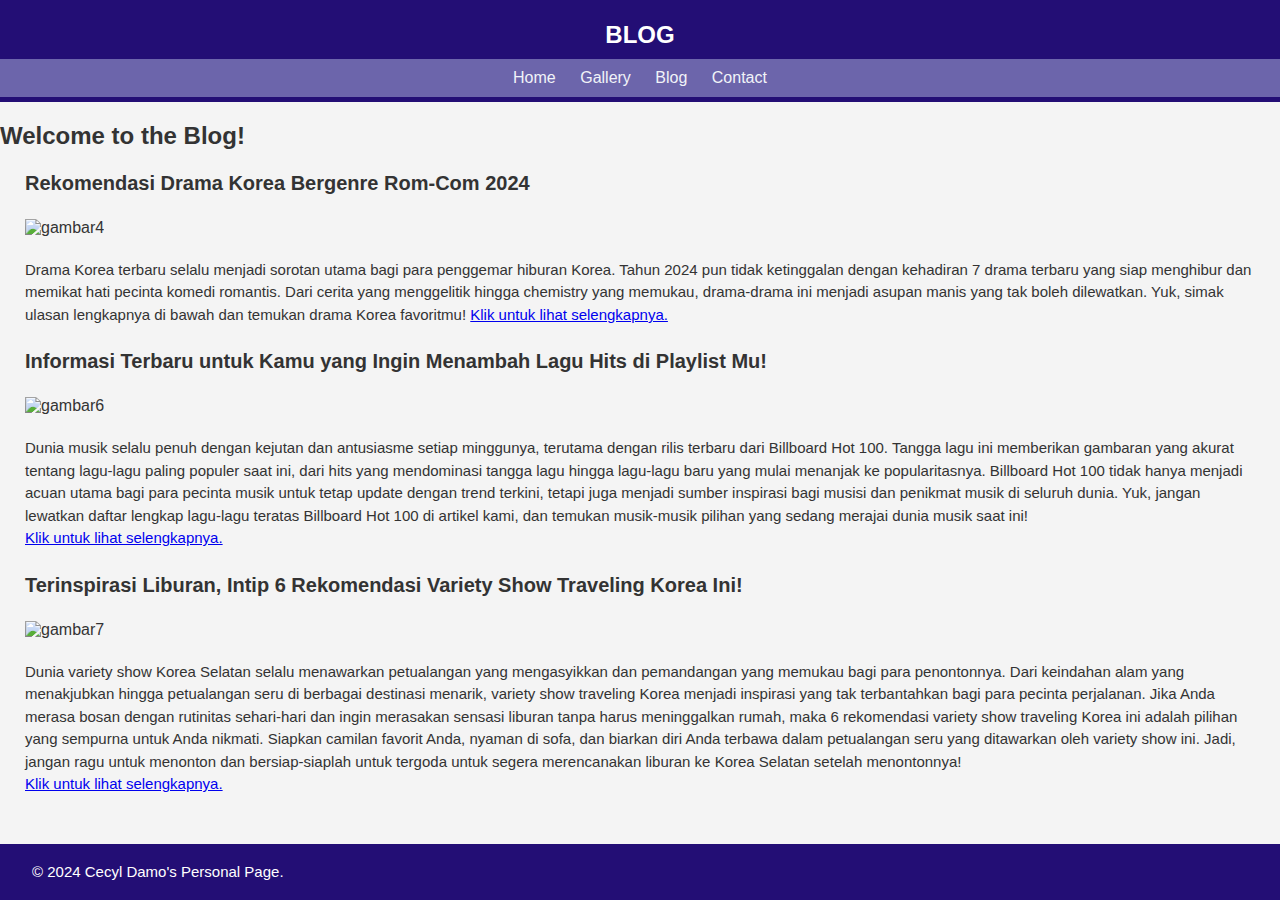
==== blog.html @ 4742f6d7 "telah melakukan perubahan pada blog.html" ====
<!DOCTYPE html>
<html lang="en">
<head>
    <meta charset="UTF-8">
    <meta name="viewport" content="width=device-width, initial-scale=1.0">
    <title>My Portfolio</title>
    <style>
        body {
            font-family: Arial, sans-serif;
            margin: 0;
            padding: 0;
            background-color: #f4f4f4;
            color: #333;
        }

        header {
            background-color: rgb(35, 14, 117);
            color: #fff;
            text-align: center;
            padding: 5px 0;
        }

        nav {
            background-color: rgb(108, 101, 171);
            text-align: center;
            padding: 10px 0;
        }

        nav a {
            color: rgb(241, 243, 248);
            text-decoration: none;
            margin: 0 10px;
        }

        footer {
            background-color: rgb(35, 14, 117);
            color: #fff;
            text-align: left;
            padding: 0 7px;
            position: fixed;
            bottom: 0;
            width: 100%;
        }
        
        h1 {
            font-size: 24px;
            margin-bottom: 10px;
        }

        h3 {
            font-size: 20px;
            text-align: left;
            padding: 2px 25px;
        }
    
        p {
            font-size: 15px;
            line-height: 1.5;
            padding: 2px 25px;
        }

        img {
            width: 700px;
            margin-top: 2px;
            margin-bottom: 5px;
            margin-left: 25px;
            margin-right: 20px;
        }

        .blog article {
            margin-bottom: 20px;
        }
    </style>
</head>
<body>

    <header>
        <section id="blog">
            <h1>BLOG</h1>
            <nav>
                <a href="index.html">Home</a>
                <a href="gallery.html">Gallery</a>
                <a href="blog.html">Blog</a>
                <a href="contact.html">Contact</a>
            </nav>
        </section>
    </header>

<main>
        <div class="blog">
            <h2>Welcome to the Blog!</h2>
            <article>
                <h3>Rekomendasi Drama Korea Bergenre Rom-Com 2024</h3>
                <img src="img/gambar4.jpeg" alt="gambar4">
                <p>Drama Korea terbaru selalu menjadi sorotan utama bagi para penggemar hiburan Korea. Tahun 2024 pun tidak ketinggalan dengan kehadiran 7 drama terbaru yang siap menghibur dan memikat hati pecinta komedi romantis. Dari cerita yang menggelitik hingga chemistry yang memukau, drama-drama ini menjadi asupan manis yang tak boleh dilewatkan. Yuk, simak ulasan lengkapnya di bawah dan temukan drama Korea favoritmu! <a href="https://wolipop.detik.com/entertainment-news/d-7183924/7-drama-korea-terbaru-2024-asupan-manis-buat-pecinta-komedi-romantis">Klik untuk lihat selengkapnya.</a></p>
            </article>
            <article>
                <h3>Informasi Terbaru untuk Kamu yang Ingin Menambah Lagu Hits di Playlist Mu!</h3>
                <img src="img/gambar6.png" alt="gambar6">
                <p>Dunia musik selalu penuh dengan kejutan dan antusiasme setiap minggunya, terutama dengan rilis terbaru dari Billboard Hot 100. Tangga lagu ini memberikan gambaran yang akurat tentang lagu-lagu paling populer saat ini, dari hits yang mendominasi tangga lagu hingga lagu-lagu baru yang mulai menanjak ke popularitasnya. Billboard Hot 100 tidak hanya menjadi acuan utama bagi para pecinta musik untuk tetap update dengan trend terkini, tetapi juga menjadi sumber inspirasi bagi musisi dan penikmat musik di seluruh dunia. Yuk, jangan lewatkan daftar lengkap lagu-lagu teratas Billboard Hot 100 di artikel kami, dan temukan musik-musik pilihan yang sedang merajai dunia musik saat ini! <br> <a href="https://www.billboard.com/charts/hot-100/">Klik untuk lihat selengkapnya.</a></p>
            </article>
            <article>
                <h3>Terinspirasi Liburan, Intip 6 Rekomendasi Variety Show Traveling Korea Ini!</h3>
                <img src="img/gambar7.jpeg" alt="gambar7">
                <p>Dunia variety show Korea Selatan selalu menawarkan petualangan yang mengasyikkan dan pemandangan yang memukau bagi para penontonnya. Dari keindahan alam yang menakjubkan hingga petualangan seru di berbagai destinasi menarik, variety show traveling Korea menjadi inspirasi yang tak terbantahkan bagi para pecinta perjalanan. Jika Anda merasa bosan dengan rutinitas sehari-hari dan ingin merasakan sensasi liburan tanpa harus meninggalkan rumah, maka 6 rekomendasi variety show traveling Korea ini adalah pilihan yang sempurna untuk Anda nikmati. Siapkan camilan favorit Anda, nyaman di sofa, dan biarkan diri Anda terbawa dalam petualangan seru yang ditawarkan oleh variety show ini. Jadi, jangan ragu untuk menonton dan bersiap-siaplah untuk tergoda untuk segera merencanakan liburan ke Korea Selatan setelah menontonnya! <br> <a href="https://momsmoney.kontan.co.id/news/awas-bikin-pengen-liburan-tonton-6-rekomendasi-variety-show-traveling-korea-ini-yuk">Klik untuk lihat selengkapnya.</a>
                <br>
                <br>
                <br>
                </p>
            </article>
        </div>

</main>

<footer>
    <p>&copy; 2024 Cecyl Damo's Personal Page.</p>
</footer>

</body>
</html>
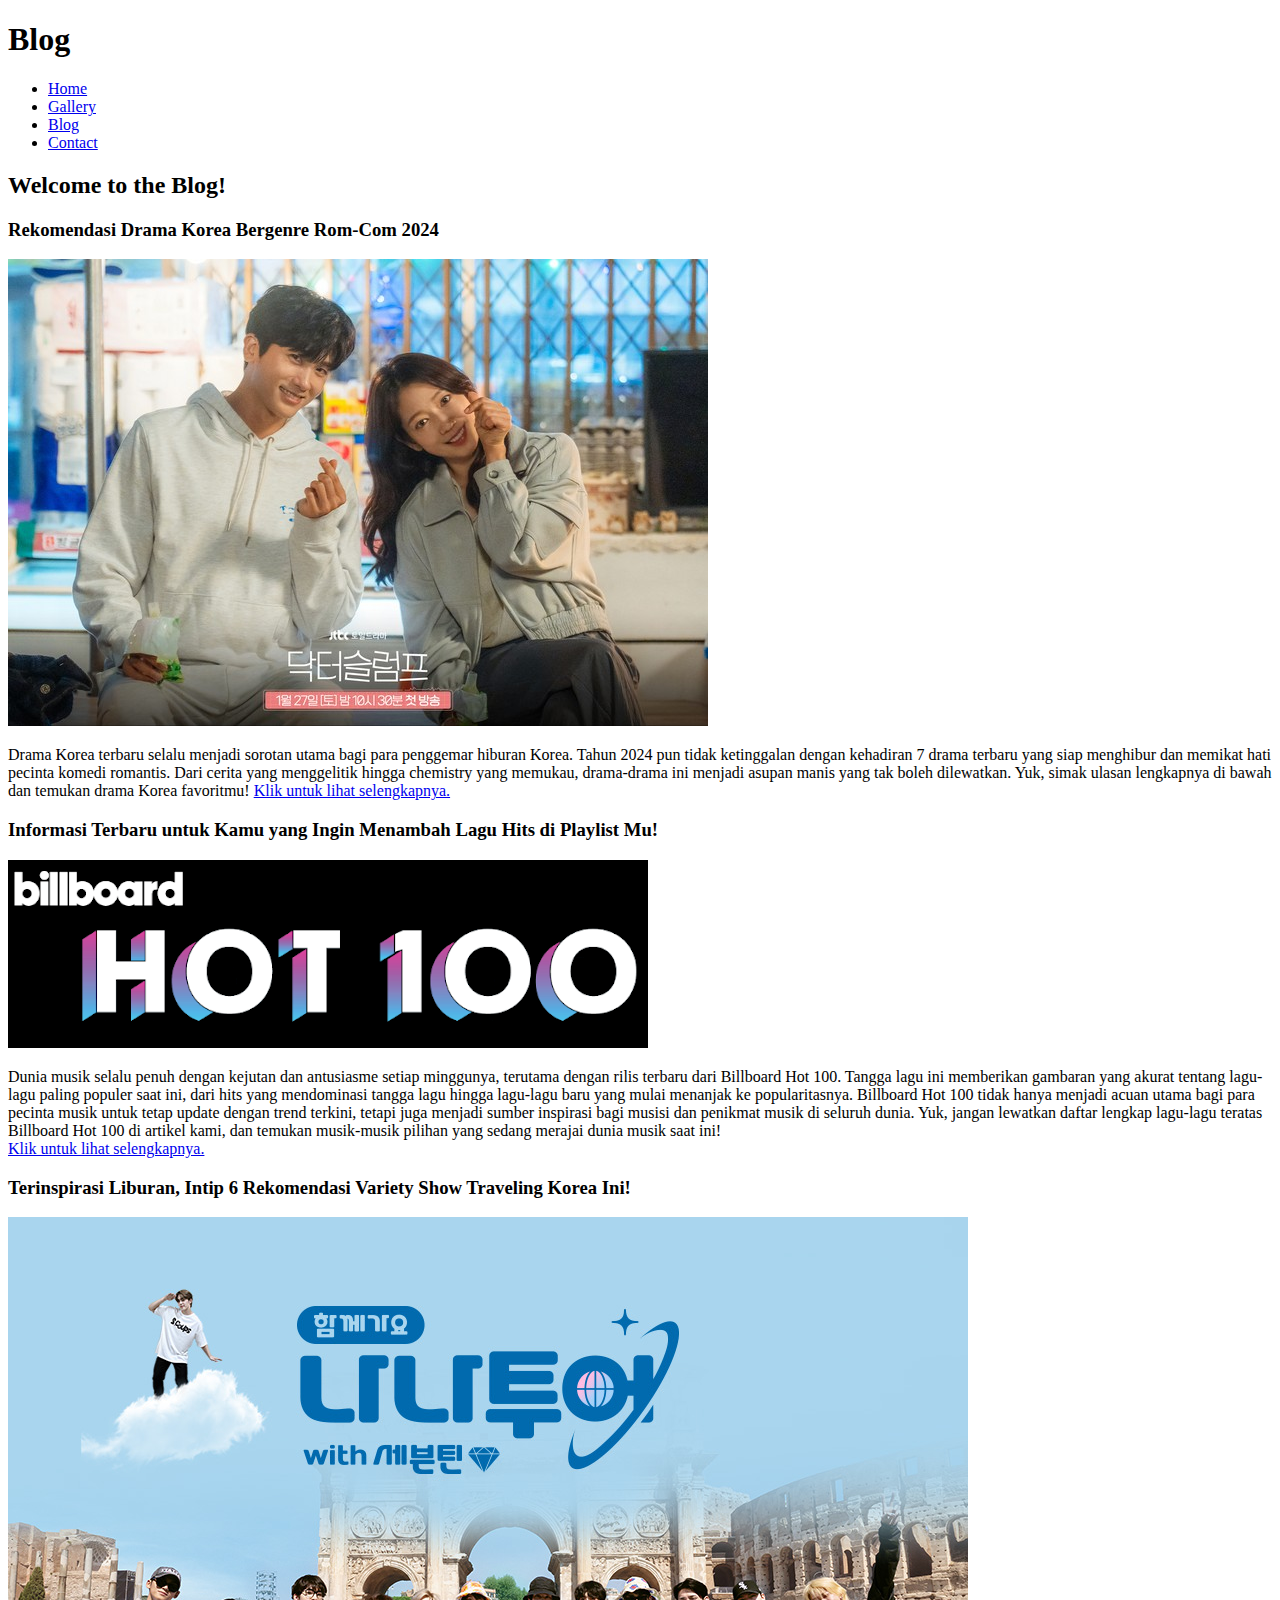
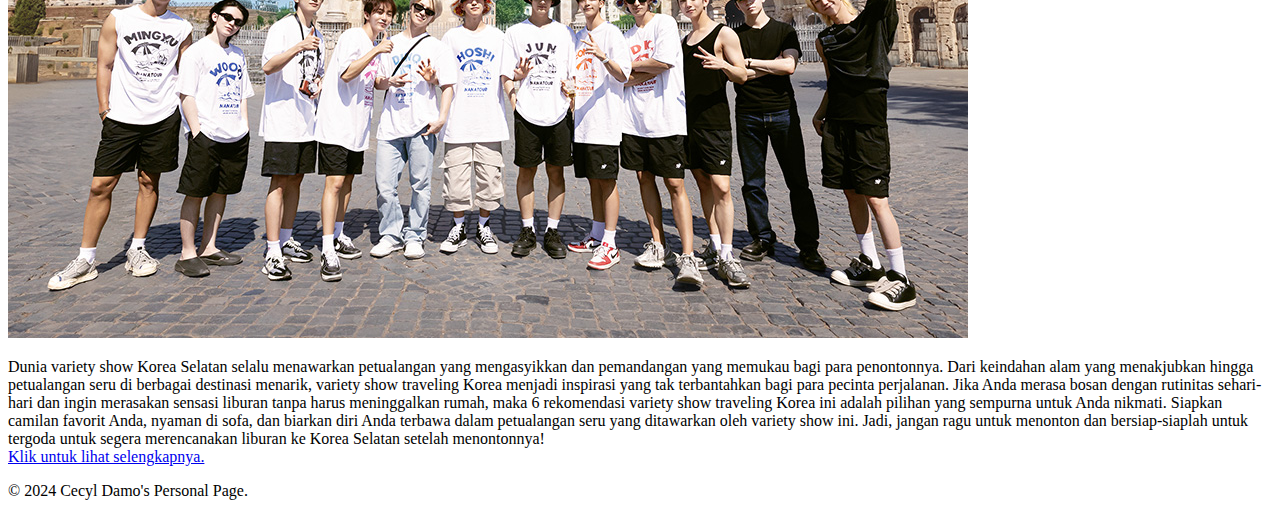
==== commit 4608ca01: "telah melakukan perubahan pada blog.html" ====
--- a/blog.html
+++ b/blog.html
@@ -3,115 +3,47 @@
 <head>
     <meta charset="UTF-8">
     <meta name="viewport" content="width=device-width, initial-scale=1.0">
-    <title>My Portfolio</title>
-    <style>
-        body {
-            font-family: Arial, sans-serif;
-            margin: 0;
-            padding: 0;
-            background-color: #f4f4f4;
-            color: #333;
-        }
-
-        header {
-            background-color: rgb(35, 14, 117);
-            color: #fff;
-            text-align: center;
-            padding: 5px 0;
-        }
-
-        nav {
-            background-color: rgb(108, 101, 171);
-            text-align: center;
-            padding: 10px 0;
-        }
-
-        nav a {
-            color: rgb(241, 243, 248);
-            text-decoration: none;
-            margin: 0 10px;
-        }
-
-        footer {
-            background-color: rgb(35, 14, 117);
-            color: #fff;
-            text-align: left;
-            padding: 0 7px;
-            position: fixed;
-            bottom: 0;
-            width: 100%;
-        }
-        
-        h1 {
-            font-size: 24px;
-            margin-bottom: 10px;
-        }
-
-        h3 {
-            font-size: 20px;
-            text-align: left;
-            padding: 2px 25px;
-        }
-    
-        p {
-            font-size: 15px;
-            line-height: 1.5;
-            padding: 2px 25px;
-        }
-
-        img {
-            width: 700px;
-            margin-top: 2px;
-            margin-bottom: 5px;
-            margin-left: 25px;
-            margin-right: 20px;
-        }
-
-        .blog article {
-            margin-bottom: 20px;
-        }
-    </style>
+    <title>Blog</title>
+    <link rel="stylesheet" href="blog.css">
 </head>
 <body>
-
     <header>
-        <section id="blog">
-            <h1>BLOG</h1>
+            <h1>Blog</h1>
             <nav>
-                <a href="index.html">Home</a>
-                <a href="gallery.html">Gallery</a>
-                <a href="blog.html">Blog</a>
-                <a href="contact.html">Contact</a>
+                <div class="menu">
+                    <ul>
+                        <li><a href="index.html">Home</a></li>
+                        <li><a href="gallery.html">Gallery</a></li>
+                        <li><a href="blog.html">Blog</a></li>
+                        <li><a href="contact.html">Contact</a></li>
+                    </ul>
+                </div>
             </nav>
-        </section>
     </header>
-
-<main>
-        <div class="blog">
+    <section class="blog">
             <h2>Welcome to the Blog!</h2>
             <article>
-                <h3>Rekomendasi Drama Korea Bergenre Rom-Com 2024</h3>
+                <div class="art1">
+                    <h3>Rekomendasi Drama Korea Bergenre Rom-Com 2024</h3>
+                </div>
                 <img src="img/gambar4.jpeg" alt="gambar4">
                 <p>Drama Korea terbaru selalu menjadi sorotan utama bagi para penggemar hiburan Korea. Tahun 2024 pun tidak ketinggalan dengan kehadiran 7 drama terbaru yang siap menghibur dan memikat hati pecinta komedi romantis. Dari cerita yang menggelitik hingga chemistry yang memukau, drama-drama ini menjadi asupan manis yang tak boleh dilewatkan. Yuk, simak ulasan lengkapnya di bawah dan temukan drama Korea favoritmu! <a href="https://wolipop.detik.com/entertainment-news/d-7183924/7-drama-korea-terbaru-2024-asupan-manis-buat-pecinta-komedi-romantis">Klik untuk lihat selengkapnya.</a></p>
             </article>
             <article>
-                <h3>Informasi Terbaru untuk Kamu yang Ingin Menambah Lagu Hits di Playlist Mu!</h3>
+                <div class="art2">
+                    <h3>Informasi Terbaru untuk Kamu yang Ingin Menambah Lagu Hits di Playlist Mu!</h3>
+                </div>
                 <img src="img/gambar6.png" alt="gambar6">
                 <p>Dunia musik selalu penuh dengan kejutan dan antusiasme setiap minggunya, terutama dengan rilis terbaru dari Billboard Hot 100. Tangga lagu ini memberikan gambaran yang akurat tentang lagu-lagu paling populer saat ini, dari hits yang mendominasi tangga lagu hingga lagu-lagu baru yang mulai menanjak ke popularitasnya. Billboard Hot 100 tidak hanya menjadi acuan utama bagi para pecinta musik untuk tetap update dengan trend terkini, tetapi juga menjadi sumber inspirasi bagi musisi dan penikmat musik di seluruh dunia. Yuk, jangan lewatkan daftar lengkap lagu-lagu teratas Billboard Hot 100 di artikel kami, dan temukan musik-musik pilihan yang sedang merajai dunia musik saat ini! <br> <a href="https://www.billboard.com/charts/hot-100/">Klik untuk lihat selengkapnya.</a></p>
             </article>
             <article>
-                <h3>Terinspirasi Liburan, Intip 6 Rekomendasi Variety Show Traveling Korea Ini!</h3>
+                <div class="art3">
+                    <h3>Terinspirasi Liburan, Intip 6 Rekomendasi Variety Show Traveling Korea Ini!</h3>
+                </div>
                 <img src="img/gambar7.jpeg" alt="gambar7">
-                <p>Dunia variety show Korea Selatan selalu menawarkan petualangan yang mengasyikkan dan pemandangan yang memukau bagi para penontonnya. Dari keindahan alam yang menakjubkan hingga petualangan seru di berbagai destinasi menarik, variety show traveling Korea menjadi inspirasi yang tak terbantahkan bagi para pecinta perjalanan. Jika Anda merasa bosan dengan rutinitas sehari-hari dan ingin merasakan sensasi liburan tanpa harus meninggalkan rumah, maka 6 rekomendasi variety show traveling Korea ini adalah pilihan yang sempurna untuk Anda nikmati. Siapkan camilan favorit Anda, nyaman di sofa, dan biarkan diri Anda terbawa dalam petualangan seru yang ditawarkan oleh variety show ini. Jadi, jangan ragu untuk menonton dan bersiap-siaplah untuk tergoda untuk segera merencanakan liburan ke Korea Selatan setelah menontonnya! <br> <a href="https://momsmoney.kontan.co.id/news/awas-bikin-pengen-liburan-tonton-6-rekomendasi-variety-show-traveling-korea-ini-yuk">Klik untuk lihat selengkapnya.</a>
-                <br>
-                <br>
-                <br>
-                </p>
+                <p>Dunia variety show Korea Selatan selalu menawarkan petualangan yang mengasyikkan dan pemandangan yang memukau bagi para penontonnya. Dari keindahan alam yang menakjubkan hingga petualangan seru di berbagai destinasi menarik, variety show traveling Korea menjadi inspirasi yang tak terbantahkan bagi para pecinta perjalanan. Jika Anda merasa bosan dengan rutinitas sehari-hari dan ingin merasakan sensasi liburan tanpa harus meninggalkan rumah, maka 6 rekomendasi variety show traveling Korea ini adalah pilihan yang sempurna untuk Anda nikmati. Siapkan camilan favorit Anda, nyaman di sofa, dan biarkan diri Anda terbawa dalam petualangan seru yang ditawarkan oleh variety show ini. Jadi, jangan ragu untuk menonton dan bersiap-siaplah untuk tergoda untuk segera merencanakan liburan ke Korea Selatan setelah menontonnya! <br> <a href="https://momsmoney.kontan.co.id/news/awas-bikin-pengen-liburan-tonton-6-rekomendasi-variety-show-traveling-korea-ini-yuk">Klik untuk lihat selengkapnya.</a></p>
             </article>
-        </div>
-
-</main>
-
+    </section>
 <footer>
     <p>&copy; 2024 Cecyl Damo's Personal Page.</p>
 </footer>
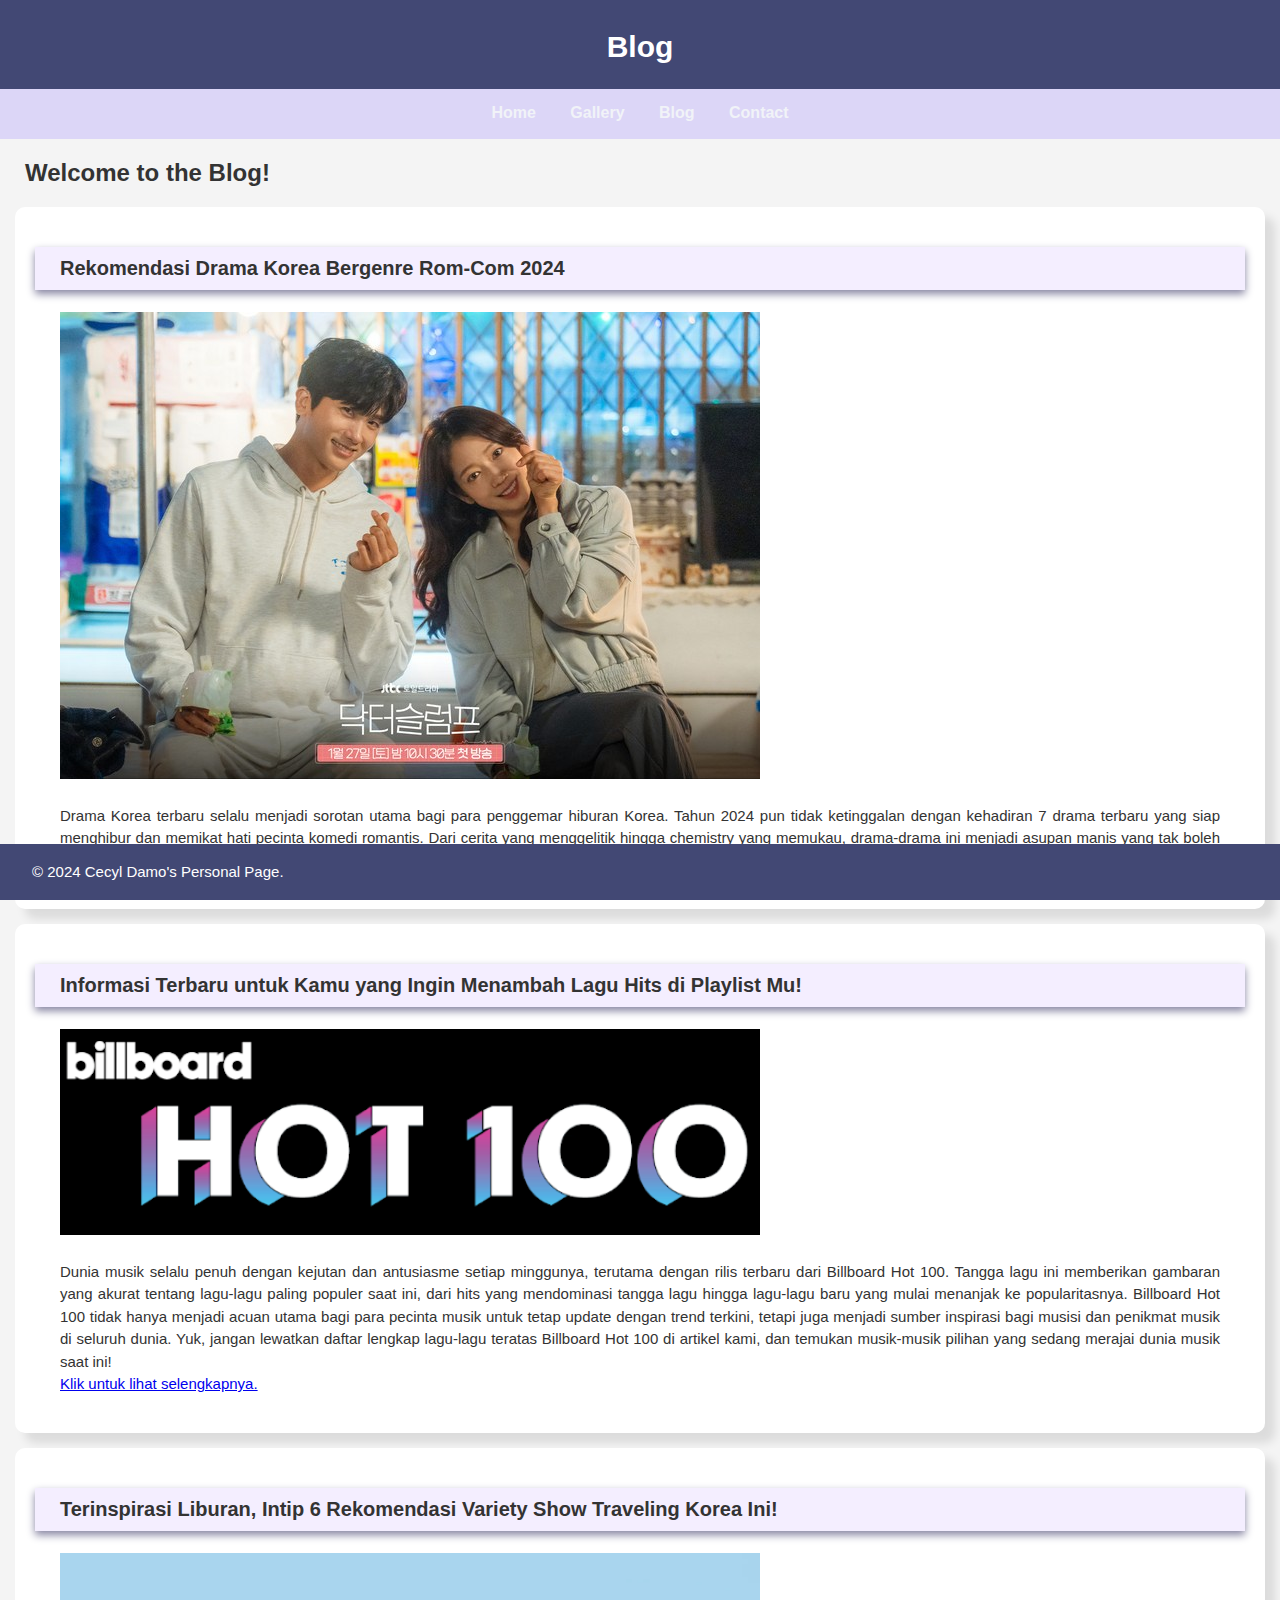
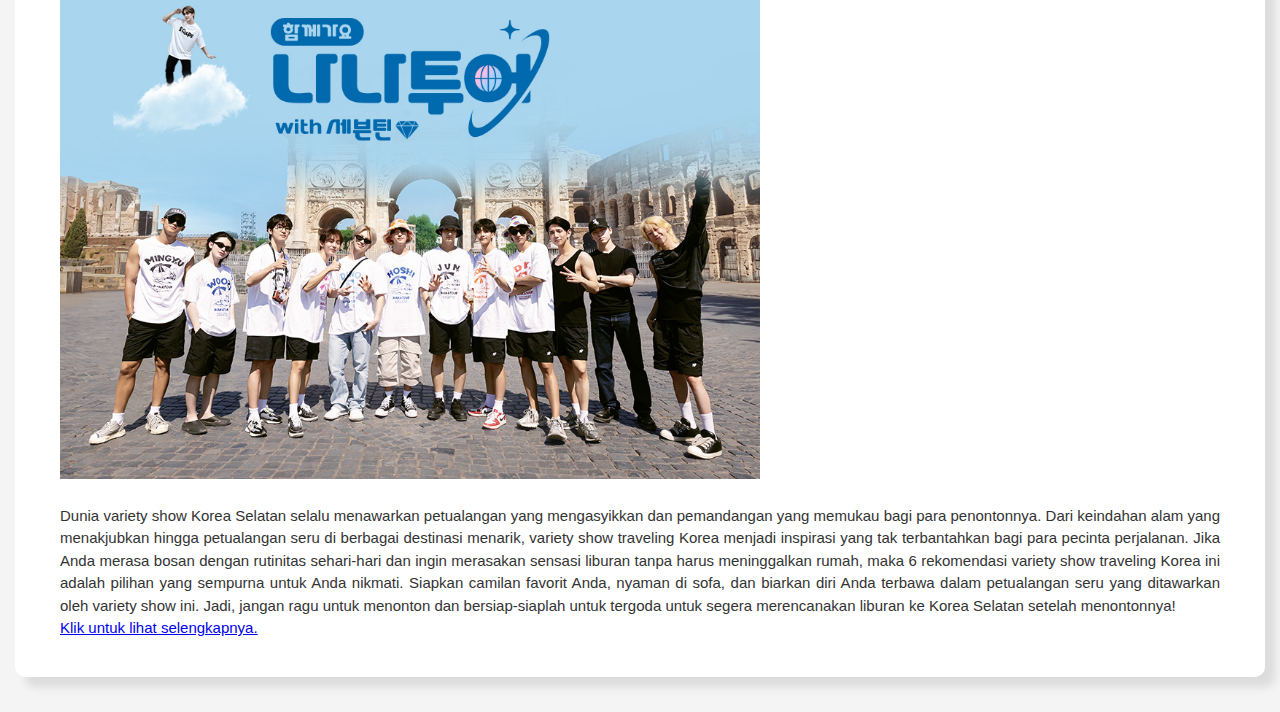
==== commit 399d1964: "telah melakukan perubahan pada blog.html" ====
--- a/blog.html
+++ b/blog.html
@@ -5,6 +5,7 @@
     <meta name="viewport" content="width=device-width, initial-scale=1.0">
     <title>Blog</title>
     <link rel="stylesheet" href="blog.css">
+    <script src="script.js" defer></script>
 </head>
 <body>
     <header>
--- a/blog.css
+++ b/blog.css
@@ -0,0 +1,91 @@
+body {
+    font-family: Arial, sans-serif;
+    margin: 0;
+    padding-bottom: 25px;
+    background-color: #f4f4f4;
+    color: #333;
+}
+
+header {
+    background-color: #424874;
+    color: #fff;
+    text-align: center;
+    padding-top: 15px;
+}
+
+header > h1 {
+    font-size: 30px;
+    margin-top: 15px;
+    margin-bottom: 25px;
+}
+
+.menu > ul {
+    background-color: #DCD6F7;
+    padding: 15px;
+    height: 20px;
+    text-align: center;
+    list-style-type: none;
+}
+
+.menu >  ul > li {
+    display: inline;
+}
+
+.menu > ul > li > a {
+    color: rgb(241, 243, 248);
+    margin: 15px;
+    text-decoration: none;
+    font-weight: bold;
+}
+
+.menu > ul > li > a:hover{
+    color: #424874;
+}
+
+.blog > h2 {
+    margin-left: 25px;
+}
+
+footer {
+    background-color: #424874;
+    color: #fff;
+    text-align: left;
+    padding: 0 7px;
+    position: fixed;
+    bottom: 0;
+    width: 100%;
+}
+
+h3 {
+    font-size: 20px;
+    text-align: left;
+    padding: 10px 25px;
+    box-shadow: 0 4px 8px #8785A2;
+    background-color: #F4EEFF;
+}
+
+p {
+    font-size: 15px;
+    line-height: 1.5;
+    padding: 2px 25px;
+}
+
+.blog > article > img {
+    width: 700px;
+    margin-top: 2px;
+    margin-bottom: 5px;
+    margin-left: 25px;
+    margin-right: 25px;
+}
+
+.blog > article {
+    background-color: #fff;
+    text-align: justify;
+    border-radius: 10px;
+    box-shadow: 10px 10px 10px rgba(0, 0, 0, 0.1);
+    padding: 20px;
+    margin-top: 15px;
+    margin-left: 15px;
+    margin-right: 15px;
+    margin-bottom: 10px;
+}